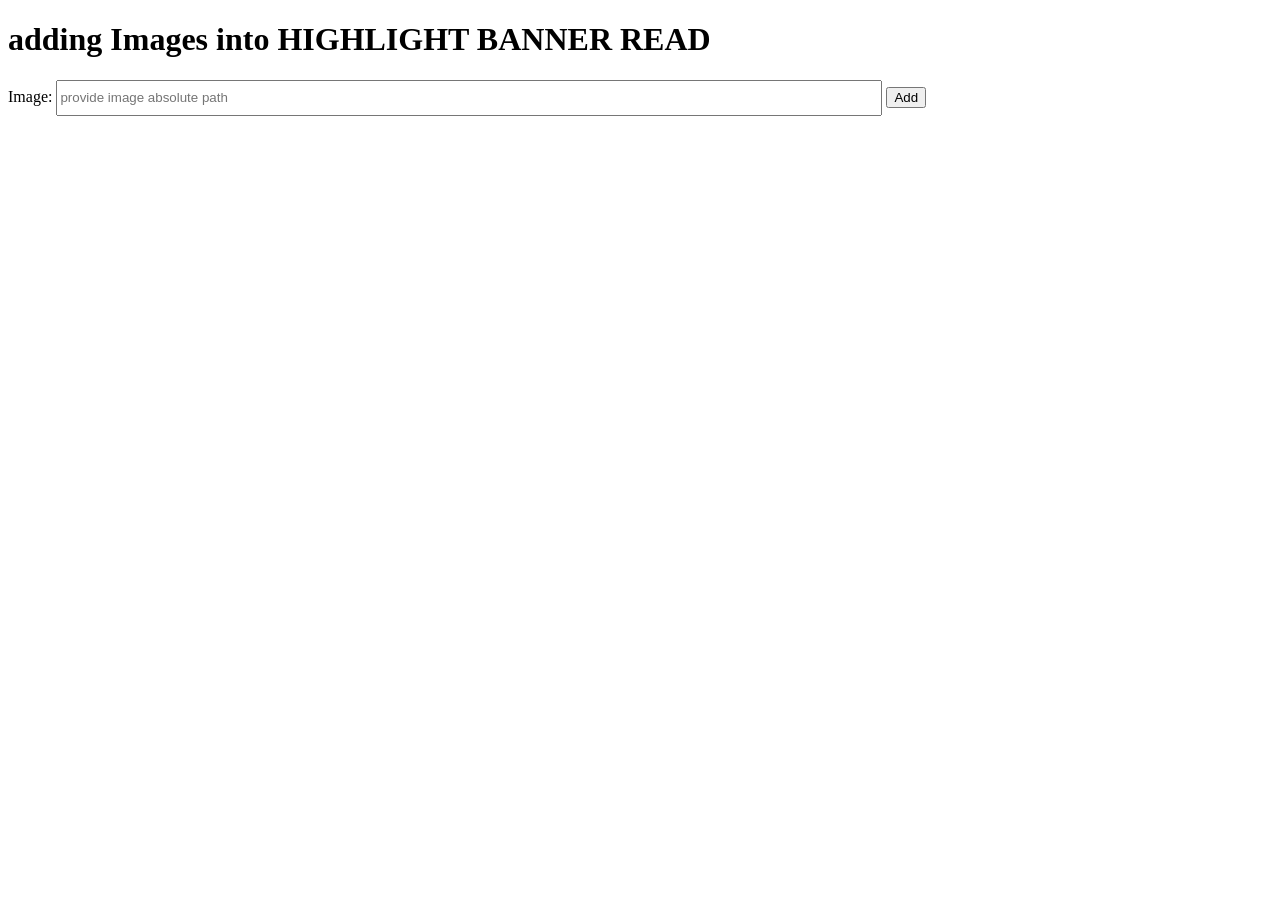
==== admin.html @ cf8ada63 "new" ====
<!DOCTYPE html>
<html lang="en">
<head>
    <meta charset="UTF-8">
    <meta name="viewport" content="width=device-width, initial-scale=1.0">
    <title>Document</title>
    <style>
        #add-image-form input{
            width:800px;
            height: 30px;
            padding-right: 20px;
        }
    </style>
</head>
<body>
    <h1>
        adding  Images into HIGHLIGHT BANNER READ
    </h1>
    <form id="add-image-form">
        <label>Image: 
            <input type="text" placeholder="provide image absolute path" name="imageLink">
        </label>
            
        <button>Add</button>
    </form>
    <script>
        let addImageForm = document.querySelector("#add-image-form");
        console.log(addImageForm)
        
        addImageForm.addEventListener("submit",async (e)=>{
            e.preventDefault();
            let imageLink = e.target.imageLink.value.trim();
            console.log(imageLink);
            let imgLinkHolder ={
                thisLink :`${imageLink}`
            };
            await fetch("http://localhost:3000/imageLink",{
                method:"POST",
                headers:{"Content-Type":"application/json"},
                body:JSON.stringify(imgLinkHolder)
            })
            addImageForm.submit();

        });
    </script>
</body>
</html>
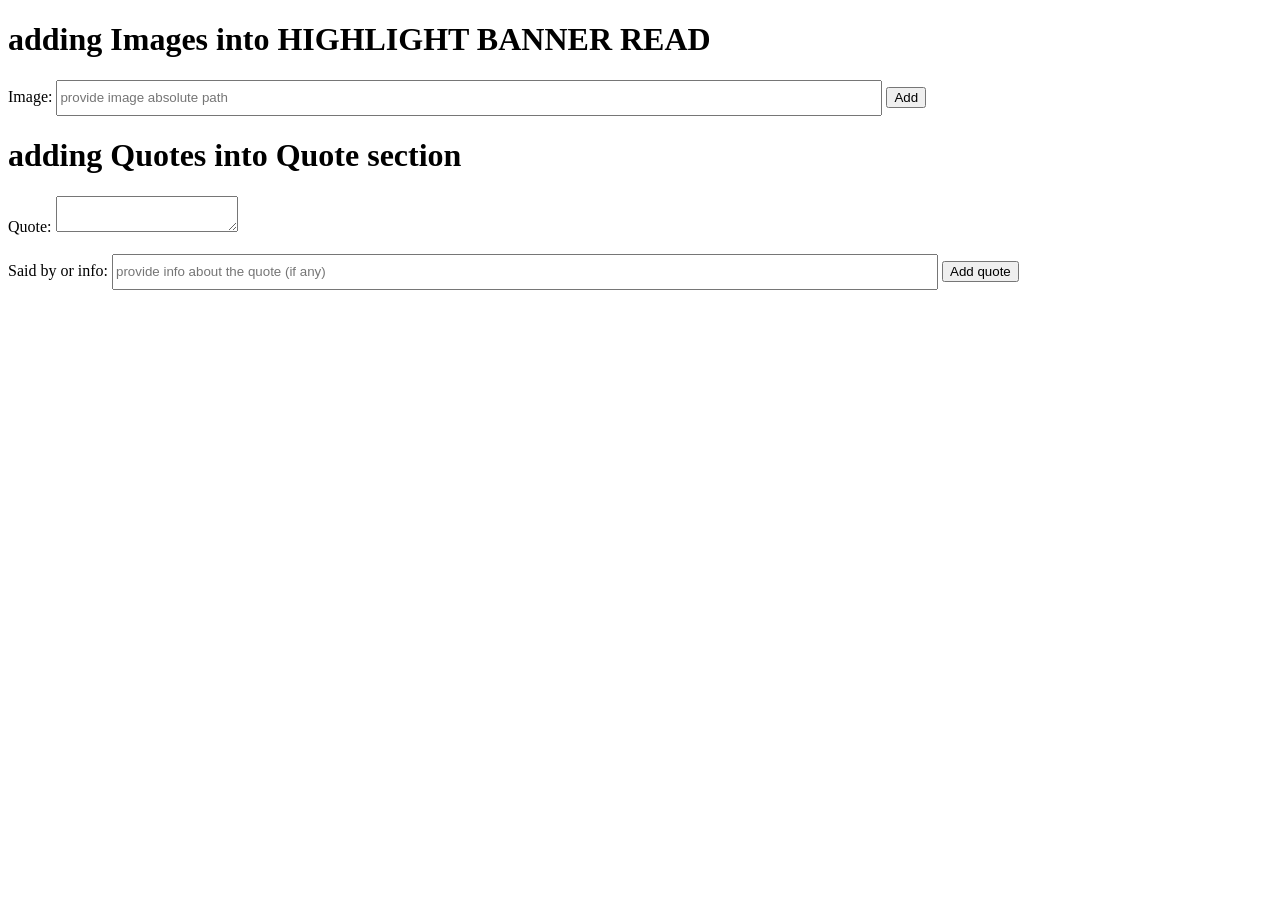
==== commit c4284ba8: "benner hightlight secion all clear 25 12 25 1105" ====
--- a/admin.html
+++ b/admin.html
@@ -10,6 +10,13 @@
             height: 30px;
             padding-right: 20px;
         }
+        #add-quote-form  #quote-info{
+            width:800px;
+            height: 30px;
+            padding-right: 20px;
+        }
+        
+       
     </style>
 </head>
 <body>
@@ -23,6 +30,24 @@
             
         <button>Add</button>
     </form>
+    <h1>
+        adding  Quotes into Quote section 
+    </h1>
+    <form id="add-quote-form">
+        <label>Quote: 
+            <textarea name="quote" id="add-quote" maxlength="300"></textarea>
+        </label>
+        <br><br>
+        <label>Said by or info: 
+            <input id="quote-info" type="text" placeholder="provide info about the quote (if any)" name="quoteinfo">
+        </label>
+            
+        <button>Add quote</button>
+    </form>
+    
+    
+    
+    
     <script>
         let addImageForm = document.querySelector("#add-image-form");
         console.log(addImageForm)
@@ -42,6 +67,26 @@
             addImageForm.submit();
 
         });
+        let addQuoteForm= document.querySelector("#add-quote-form");
+        addQuoteForm.addEventListener("submit",async (e)=>{
+            e.preventDefault();
+            let  quoteInput= e.target.quote.value.trim();
+            let  quoteInfo= e.target.quoteinfo.value.trim();
+            console.log(quoteInput);
+            
+            let quoteHolder ={
+                thisQuote :`${quoteInput}`,
+                thisInfo:`${quoteInfo}`
+            };
+            await fetch("http://localhost:3000/quotes",{
+                method:"POST",
+                headers:{"Content-Type":"application/json"},
+                body:JSON.stringify(quoteHolder)
+            })
+            addQuoteForm.submit();
+
+        });
+        
     </script>
 </body>
 </html>
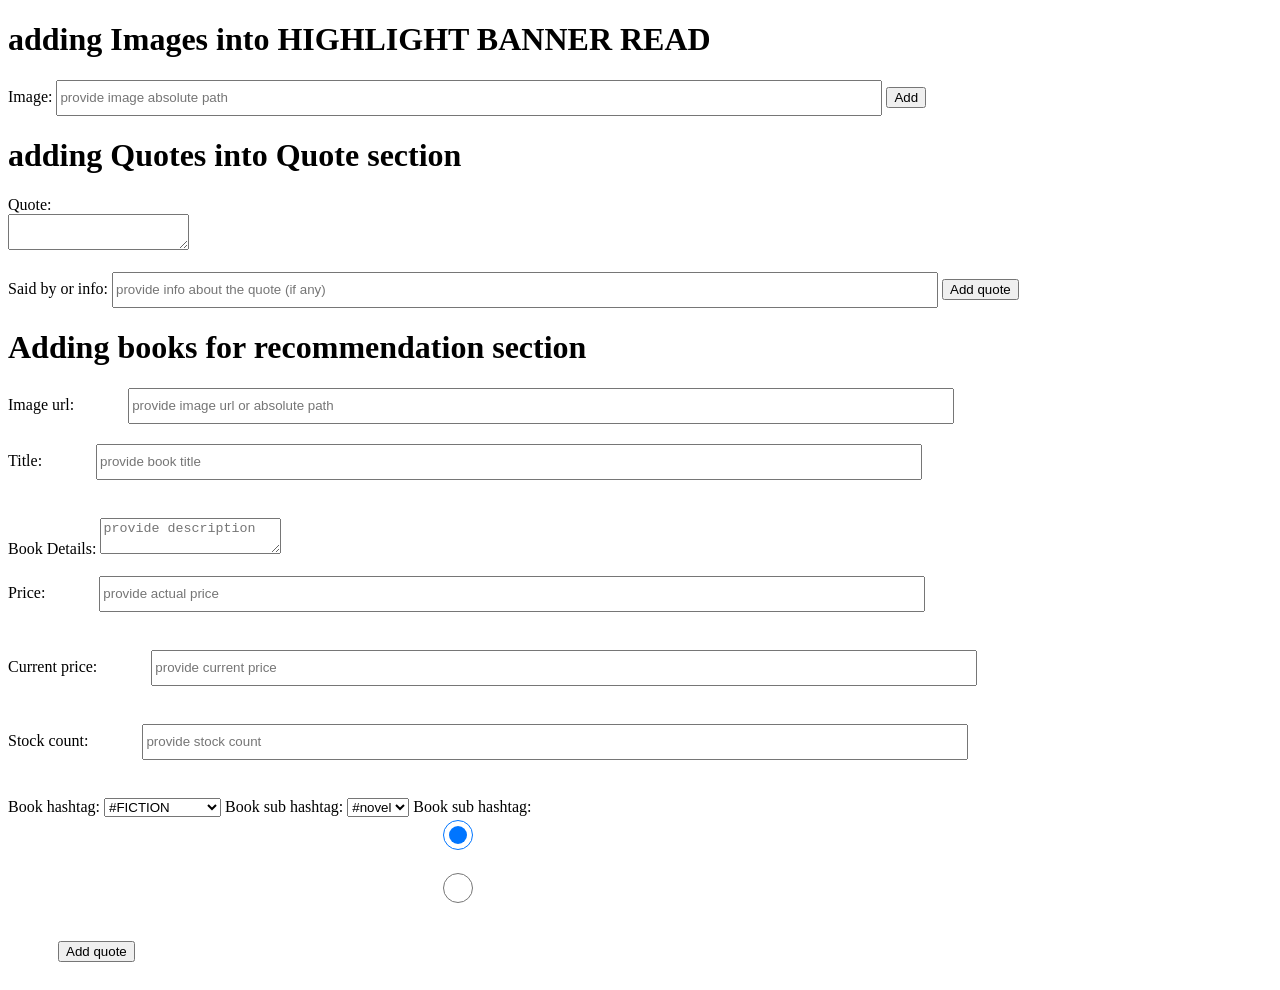
==== commit 207f9be2: "new commit" ====
--- a/admin.html
+++ b/admin.html
@@ -1,92 +1,301 @@
 <!DOCTYPE html>
 <html lang="en">
+
 <head>
     <meta charset="UTF-8">
     <meta name="viewport" content="width=device-width, initial-scale=1.0">
     <title>Document</title>
     <style>
-        #add-image-form input{
-            width:800px;
+        #add-image-form input {
+            width: 800px;
             height: 30px;
             padding-right: 20px;
         }
-        #add-quote-form  #quote-info{
-            width:800px;
+
+        #add-quote-form #quote-info {
+            width: 800px;
             height: 30px;
             padding-right: 20px;
         }
-        
-       
+
+        #add-recommendation-books input {
+            width: 800px;
+            height: 30px;
+            padding-right: 20px;
+            margin-bottom: 20px;
+            margin-left: 50px;
+        }
+
+        #add-recommendation-books button {
+
+            margin-bottom: 20px;
+            margin-left: 50px;
+        }
     </style>
 </head>
+
 <body>
     <h1>
-        adding  Images into HIGHLIGHT BANNER READ
+        adding Images into HIGHLIGHT BANNER READ
     </h1>
     <form id="add-image-form">
-        <label>Image: 
+        <label>Image:
             <input type="text" placeholder="provide image absolute path" name="imageLink">
         </label>
-            
+
         <button>Add</button>
     </form>
     <h1>
-        adding  Quotes into Quote section 
+        adding Quotes into Quote section
     </h1>
     <form id="add-quote-form">
-        <label>Quote: 
+        <label>Quote: <br>
             <textarea name="quote" id="add-quote" maxlength="300"></textarea>
         </label>
         <br><br>
-        <label>Said by or info: 
+        <label>Said by or info:
             <input id="quote-info" type="text" placeholder="provide info about the quote (if any)" name="quoteinfo">
         </label>
-            
+
         <button>Add quote</button>
     </form>
-    
-    
-    
-    
+    <h1>Adding books for recommendation section </h1>
+    <form id="add-recommendation-books">
+
+        <label>Image url:
+            <input id="rec-book-image" type="text" placeholder="provide image url or absolute path" name="imageurl">
+        </label><br>
+        <label>Title:
+            <input id="rec-book-title" type="text" placeholder="provide book title" name="title">
+        </label><br><br>
+        <label>Book Details:
+            <textarea id="rec-book-details" maxlength="300" placeholder="provide description" name="details"></textarea>
+        </label><br><br>
+        <label>Price:
+            <input id="rec-book-price" type="number" placeholder="provide actual price" name="actualprice">
+        </label><br><br>
+        <label>Current price:
+            <input id="rec-book-currentprice" type="number" placeholder="provide current price" name="currentprice">
+        </label><br><br>
+        <label>Stock count:
+            <input id="rec-book-stockcount" type="number" placeholder="provide stock count" name="stockcount">
+        </label><br><br>
+        <label>Book hashtag:
+            <select id="rec-book-hashtag" placeholder="Choose right tag#" name="hashtag" name="hashtag">
+                <option value="#FICTION">#FICTION</option>
+                <option value="#NON-FICTION">#NON-FICTION</option>
+            </select>
+        </label>
+        <label>Book sub hashtag:
+            <select id="rec-book-subtag" placeholder=" Choose right Sub tag#" name="subtag" name="subhashtag">
+                <option value="#novel">#novel</option>
+            </select>
+        </label>
+        <label>Book sub hashtag:
+            <input type="radio" name="homeAdd" value="yes" checked>
+            <input type="radio" name="homeAdd" value="no">
+        </label>
+        <br><br>
+
+        <button>Add quote</button>
+    </form>
+
+
+
+
+
     <script>
         let addImageForm = document.querySelector("#add-image-form");
         console.log(addImageForm)
-        
-        addImageForm.addEventListener("submit",async (e)=>{
+
+
+        addImageForm.addEventListener("submit", async (e) => {
             e.preventDefault();
             let imageLink = e.target.imageLink.value.trim();
             console.log(imageLink);
-            let imgLinkHolder ={
-                thisLink :`${imageLink}`
+            let imgLinkHolder = {
+                thisLink: `${imageLink}`
             };
-            await fetch("http://localhost:3000/imageLink",{
-                method:"POST",
-                headers:{"Content-Type":"application/json"},
-                body:JSON.stringify(imgLinkHolder)
+            await fetch("http://localhost:3000/imageLink", {
+                method: "POST",
+                headers: { "Content-Type": "application/json" },
+                body: JSON.stringify(imgLinkHolder)
             })
             addImageForm.submit();
 
         });
-        let addQuoteForm= document.querySelector("#add-quote-form");
-        addQuoteForm.addEventListener("submit",async (e)=>{
+        // -------------------------------ADDING QUOTES ------------------------------------------------------------
+        let addQuoteForm = document.querySelector("#add-quote-form");
+        addQuoteForm.addEventListener("submit", async (e) => {
             e.preventDefault();
-            let  quoteInput= e.target.quote.value.trim();
-            let  quoteInfo= e.target.quoteinfo.value.trim();
+            let quoteInput = e.target.quote.value.trim();
+            let quoteInfo = e.target.quoteinfo.value.trim();
             console.log(quoteInput);
-            
-            let quoteHolder ={
-                thisQuote :`${quoteInput}`,
-                thisInfo:`${quoteInfo}`
+
+            let quoteHolder = {
+                thisQuote: `${quoteInput}`,
+                thisInfo: `${quoteInfo}`
             };
-            await fetch("http://localhost:3000/quotes",{
-                method:"POST",
-                headers:{"Content-Type":"application/json"},
-                body:JSON.stringify(quoteHolder)
+            await fetch("http://localhost:3000/quotes", {
+                method: "POST",
+                headers: { "Content-Type": "application/json" },
+                body: JSON.stringify(quoteHolder)
             })
             addQuoteForm.submit();
 
         });
-        
+        // -------------------------------------------------------ADD BOOKS IN RECOMMENDATION SECTION--------------
+        if (true) {
+            const addRecommendation = document.querySelector("#add-recommendation-books");
+            addRecommendation.addEventListener("submit", async (e) => {
+                e.preventDefault();
+                let imageurl = e.target.imageurl.value;
+                let title = e.target.title.value;
+                let details = e.target.details.value;
+                let actualprice = e.target.actualprice.value;
+                let currentprice = e.target.currentprice.value;
+                let stockcount = e.target.stockcount.value;
+                let hashtag = e.target.hashtag.value;
+                let subtag = e.target.subtag.value;
+                let homeAdd = e.target.homeAdd.value;
+                let addSuffixTime = Date.now();
+                let lastFive = addSuffixTime % 100000;
+                let nameString = title.replace(/\s+/g, "");
+                let namePart = nameString.slice(0, 5)
+                let revLast = nameString.split("").reverse().join("").slice(0, 3);
+                let id = namePart + revLast + lastFive; // THIS IS THE ID WE WANT
+                let wholeTag = hashtag + subtag;
+                if (!imageurl) {
+                    const num = Math.random() * 10;
+                    if (num < 2) {
+                        imageurl = "Components/ImageSection/BookShelf/altimage7.png"
+                    }
+                    else if (num < 3) {
+                        imageurl = "Components/ImageSection/BookShelf/altimage6.png"
+                    }
+                    else if (num < 4) {
+                        imageurl = "Components/ImageSection/BookShelf/altimage5.png"
+                    }
+                    else if (num < 5) {
+                        imageurl = "Components/ImageSection/BookShelf/altimage4.png"
+                    }
+                    else if (num < 6) {
+                        imageurl = "Components/ImageSection/BookShelf/altimage3.png"
+                    }
+                    else if (num < 7) {
+                        imageurl = "Components/ImageSection/BookShelf/altimage2.png"
+                    }
+                    else {
+                        imageurl = "Components/ImageSection/BookShelf/altimage.png"
+                    }
+
+
+                }
+                if (!title || title.length < 2) {
+                    console.log("Book title is required,more than two character required")
+                    return;
+                }
+                if (!stockcount || !details || !hashtag || !subtag) {
+
+                    let num = Math.random() * 10;
+                    if (!hashtag || !subtag) {
+                        wholeTag = "#OTHER#no-category";
+                    }
+
+
+                    if (!details) {
+
+                        details = "This book ....... Make your order now";
+                    }
+
+                    if (num < 3) {
+
+                        if (!stockcount) { stockcount = 12; }
+
+                    }
+                    else if (num < 6) {
+
+                        if (!stockcount) { stockcount = 10; }
+
+                    }
+                    else {
+
+                        if (!stockcount) { stockcount = 55; }
+                    }
+                }
+                if(!actualprice && currentprice){
+                    actualprice=currentprice;
+                }
+                if (!actualprice) {
+                    let makeprice = Date.now();
+                    let randomPick = parseInt(Math.random() * 10);
+                    switch (randomPick) {
+                        case 1: actualprice = parseInt(Math.random() * 90 + 10);
+                            currentprice = actualprice - 50;
+                            break;
+                        case 1: actualprice = parseInt(Math.random() * 100 + 10);
+                            currentprice = actualprice - 20;
+                            break;
+                        case 1: actualprice = parseInt(Math.random() * 1000 + 10);
+                            currentprice = actualprice - 80;
+                            break;
+                        case 1: actualprice = parseInt(Math.random() * 763 + 10);
+                            currentprice = actualprice - 50;
+                            break;
+                        case 1: actualprice = parseInt(Math.random() * 234 + 10);
+                            currentprice = actualprice - 17;
+                            break;
+                        case 1: actualprice = parseInt(Math.random() * 150 + 13);
+                            currentprice = actualprice - 50;
+                            break;
+                        case 1: actualprice = parseInt(Math.random() * 99 + 80);
+                            currentprice = actualprice - 120;
+                            break;
+                        default: actualprice = parseInt(Math.random() * 5550 + 10);
+                            currentprice = actualprice - 40;
+
+
+
+                    }
+                    if (actualprice < 90) {
+                        actualprice = 320;
+                        currentprice = 312;
+                    }
+                }
+
+                let rcndBook = {
+                    id,
+                    imageurl,
+                    title,
+                    details,
+                    actualprice,
+                    currentprice,
+                    stockcount,
+                    wholeTag,
+                    homeView: homeAdd
+
+
+                };
+                await fetch(`http://localhost:3000/bookRcmndd`, {
+                    method: "POST",
+                    headers: { "Content-Type": "application/json" },
+                    body: JSON.stringify(rcndBook)
+                });
+                await fetch(`http://localhost:3000/RcmndBookIDnTag`, {
+                    method: "POST",
+                    headers: { "Content-Type": "application/json" },
+                    body: JSON.stringify({
+                        id: id,
+                        wholeTag: wholeTag
+                    })
+                });
+
+                e.target.reset();
+            });
+        }
+
+
     </script>
 </body>
+
 </html>
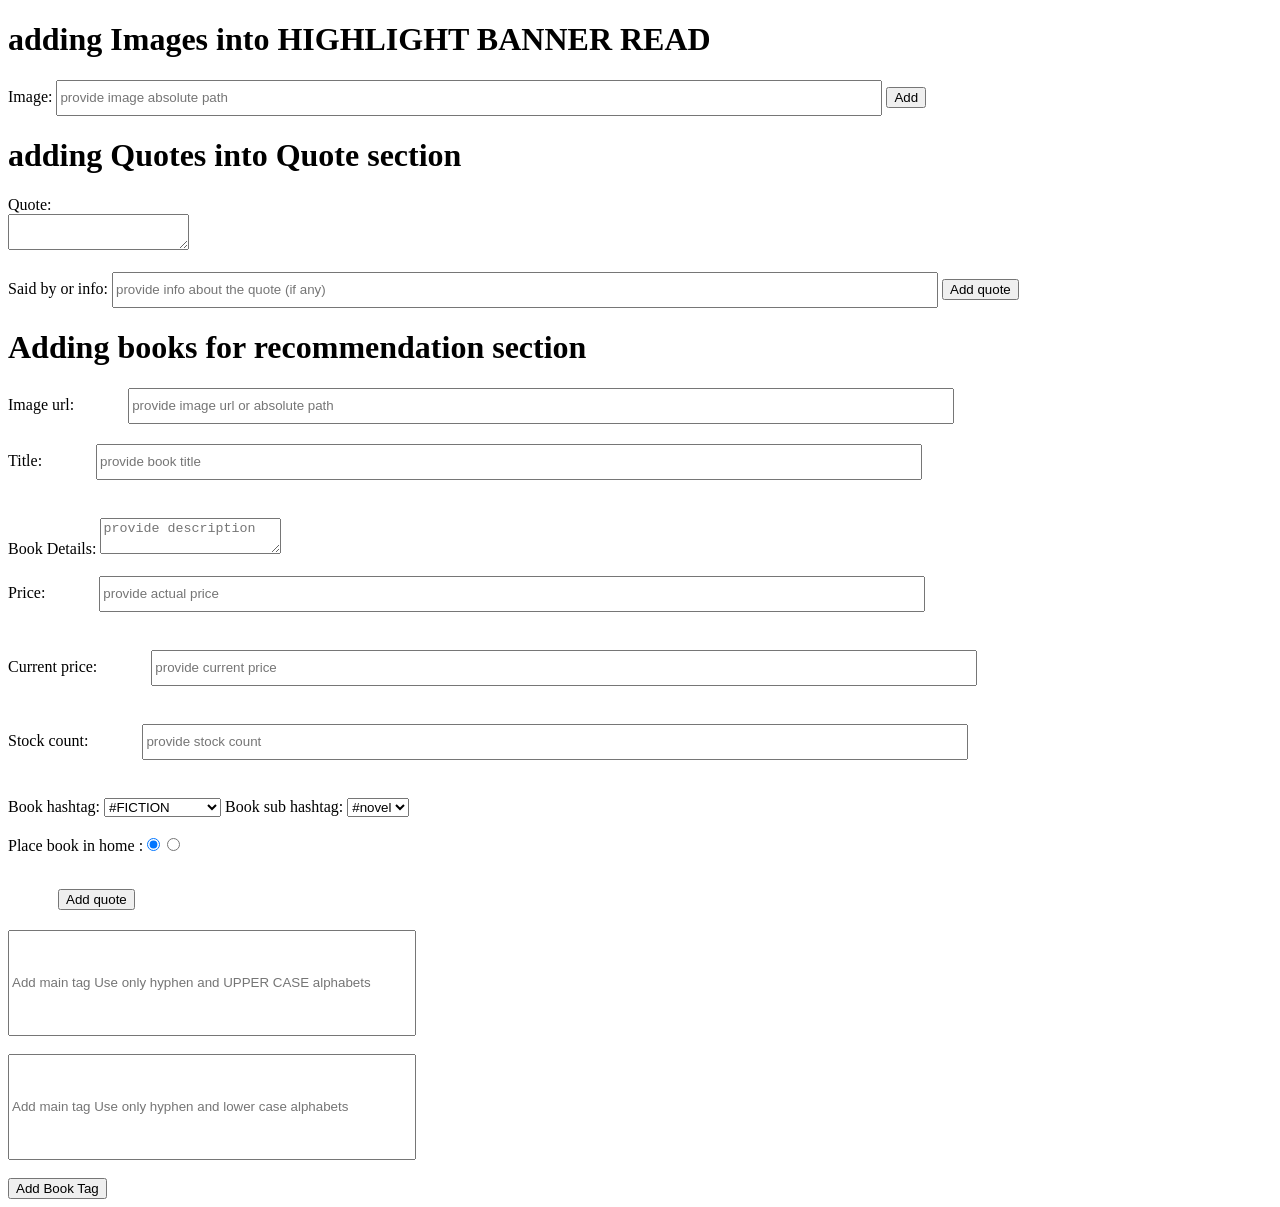
==== commit 7c10aafd: "new best commit 28 12 2025 10 03 am" ====
--- a/admin.html
+++ b/admin.html
@@ -23,7 +23,7 @@
             height: 30px;
             padding-right: 20px;
             margin-bottom: 20px;
-            margin-left: 50px;
+            margin-left: 50px; 
         }
 
         #add-recommendation-books button {
@@ -31,6 +31,18 @@
             margin-bottom: 20px;
             margin-left: 50px;
         }
+         #add-recommendation-books .homeadd {
+            width:auto ;
+            height:auto;
+            padding-right: 0;
+            margin-bottom: 20px;
+            margin-left: 0; 
+
+         }
+         #add-wholetag input{
+            height: 100px;
+            width: 400px;
+         }
     </style>
 </head>
 
@@ -91,15 +103,22 @@
                 <option value="#novel">#novel</option>
             </select>
         </label>
-        <label>Book sub hashtag:
-            <input type="radio" name="homeAdd" value="yes" checked>
-            <input type="radio" name="homeAdd" value="no">
+        <br><br>
+        <label>Place book in home :
+            <input type="radio" class="homeadd" name="homeAdd" value="yes" checked>
+            <input type="radio" class="homeadd" name="homeAdd" value="no">
         </label>
         <br><br>
 
         <button>Add quote</button>
     </form>
-
+        
+    <!-- --------------------------------------------------------------------ADD TAG FORM------------- -->
+     <form id="add-wholetag">
+        <input type="text" name="mainTag"  pattern="[A-Z]+(-[A-Z]+)*" placeholder="Add main tag Use only hyphen and UPPER CASE alphabets" required><br><br>
+        <input type="text" name="subTag"  pattern="[a-z]+(-[a-z]+)*" placeholder="Add main tag Use only hyphen and lower case alphabets" required><br><br>
+        <button>Add Book Tag</button>
+     </form>
 
 
 
@@ -192,7 +211,7 @@
 
                 }
                 if (!title || title.length < 2) {
-                    console.log("Book title is required,more than two character required")
+                    alert("Book title is required,more than two character required")
                     return;
                 }
                 if (!stockcount || !details || !hashtag || !subtag) {
@@ -293,7 +312,27 @@
                 e.target.reset();
             });
         }
-
+        // --------------------------------------------------ADD TAG FORM-----------------------------
+        if(true){
+            let addWholeTag=document.querySelector("#add-wholetag");
+            addWholeTag.addEventListener("submit",async (e)=>{
+                e.preventDefault();
+                let mainTag=e.target.mainTag.value;
+                let subTag=e.target.subTag.value;
+                let madeComboTag="#"+mainTag+"#"+subTag;
+                console.log(madeComboTag);
+                let madeTag={
+                    comboTag:madeComboTag
+                }
+                await fetch(`http://localhost:3000/addedWholeTag`,{
+                    method:"POST",
+                    headers:{"Content-Type":"application/json"},
+                    body:JSON.stringify(madeTag)
+                })
+
+                // e.target.reset();
+            })
+        }
 
     </script>
 </body>
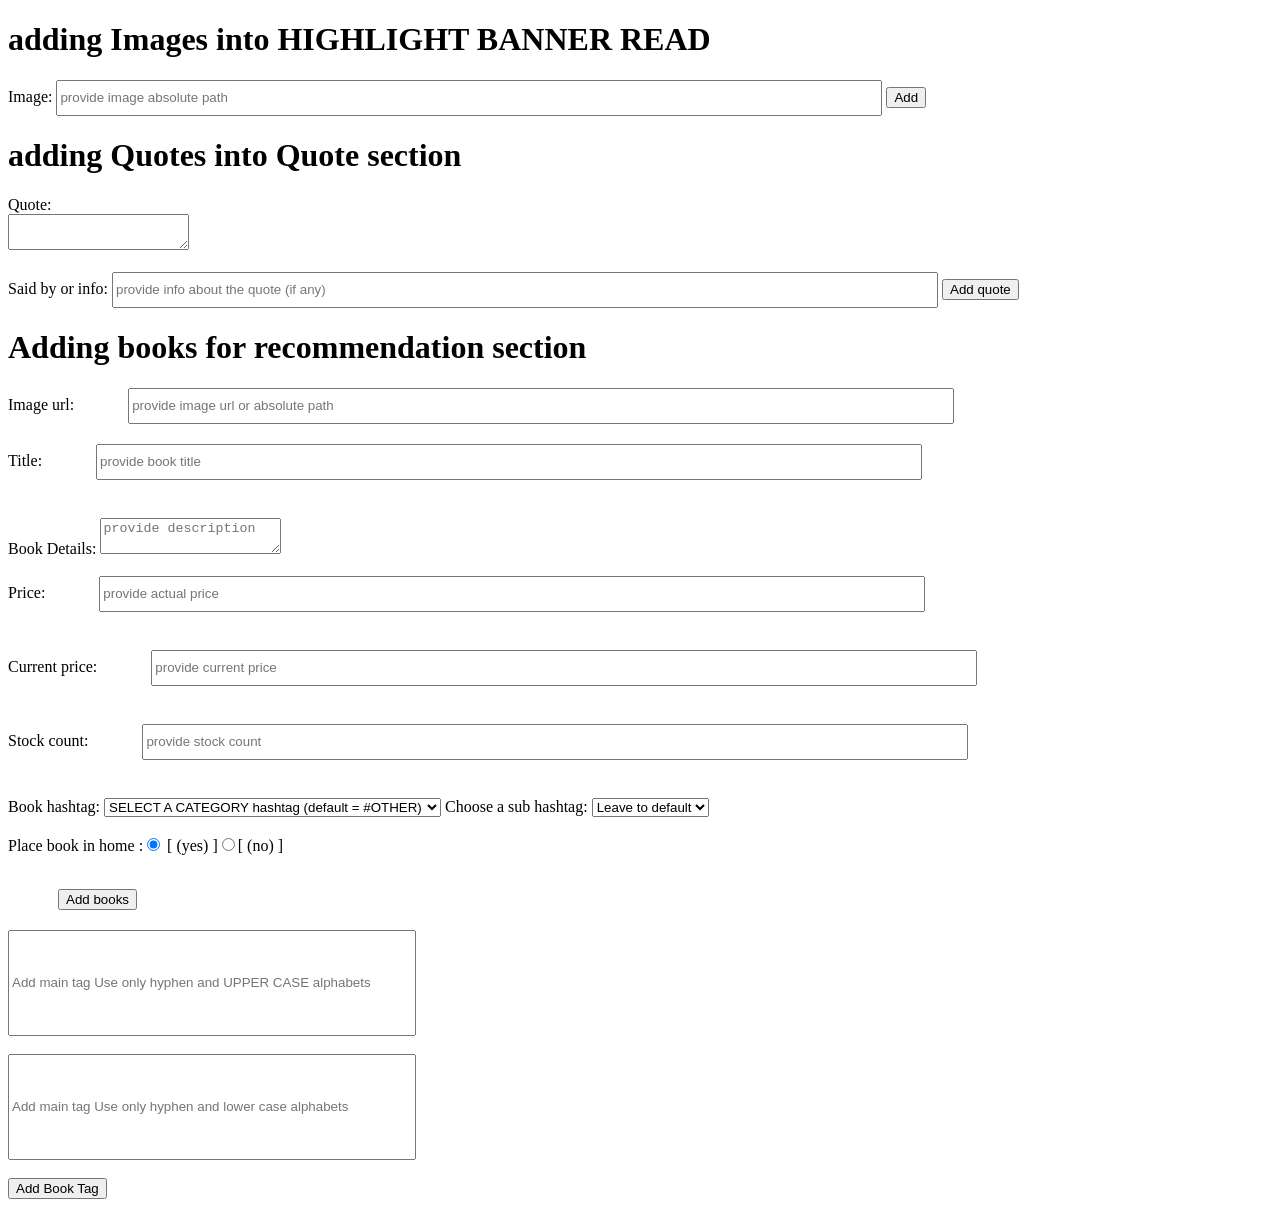
==== commit a9c706b8: "new" ====
--- a/admin.html
+++ b/admin.html
@@ -23,7 +23,7 @@
             height: 30px;
             padding-right: 20px;
             margin-bottom: 20px;
-            margin-left: 50px; 
+            margin-left: 50px;
         }
 
         #add-recommendation-books button {
@@ -31,18 +31,20 @@
             margin-bottom: 20px;
             margin-left: 50px;
         }
-         #add-recommendation-books .homeadd {
-            width:auto ;
-            height:auto;
+
+        #add-recommendation-books .homeadd {
+            width: auto;
+            height: auto;
             padding-right: 0;
             margin-bottom: 20px;
-            margin-left: 0; 
-
-         }
-         #add-wholetag input{
+            margin-left: 0;
+
+        }
+
+        #add-wholetag input {
             height: 100px;
             width: 400px;
-         }
+        }
     </style>
 </head>
 
@@ -94,38 +96,39 @@
         </label><br><br>
         <label>Book hashtag:
             <select id="rec-book-hashtag" placeholder="Choose right tag#" name="hashtag" name="hashtag">
-                <option value="#FICTION">#FICTION</option>
-                <option value="#NON-FICTION">#NON-FICTION</option>
+                <option value="#OTHER" selected>SELECT A CATEGORY hashtag (default = #OTHER)</option>
             </select>
         </label>
-        <label>Book sub hashtag:
+        <label>Choose a sub hashtag:
             <select id="rec-book-subtag" placeholder=" Choose right Sub tag#" name="subtag" name="subhashtag">
-                <option value="#novel">#novel</option>
+                <option value="#cmcs-hlth-ftns-mgzns-ckbks-other">Leave to default</option>
             </select>
         </label>
         <br><br>
         <label>Place book in home :
-            <input type="radio" class="homeadd" name="homeAdd" value="yes" checked>
-            <input type="radio" class="homeadd" name="homeAdd" value="no">
+            <input type="radio" class="homeadd" id="foryes" name="homeAdd" value="yes" checked> <label for="foryes">[ (yes) ]</label>
+            
+            <input type="radio" class="homeadd" id="forno" name="homeAdd" value="no"><label for="forno">[ (no) ]</label>
         </label>
         <br><br>
 
-        <button>Add quote</button>
+        <button>Add books</button>
     </form>
-        
+
     <!-- --------------------------------------------------------------------ADD TAG FORM------------- -->
-     <form id="add-wholetag">
-        <input type="text" name="mainTag"  pattern="[A-Z]+(-[A-Z]+)*" placeholder="Add main tag Use only hyphen and UPPER CASE alphabets" required><br><br>
-        <input type="text" name="subTag"  pattern="[a-z]+(-[a-z]+)*" placeholder="Add main tag Use only hyphen and lower case alphabets" required><br><br>
+    <form id="add-wholetag">
+        <input type="text" name="mainTag" pattern="[A-Z]+(-[A-Z]+)*"
+            placeholder="Add main tag Use only hyphen and UPPER CASE alphabets" required><br><br>
+        <input type="text" name="subTag" pattern="[a-z]+(-[a-z]+)*"
+            placeholder="Add main tag Use only hyphen and lower case alphabets" required><br><br>
         <button>Add Book Tag</button>
-     </form>
+    </form>
 
 
 
 
     <script>
         let addImageForm = document.querySelector("#add-image-form");
-        console.log(addImageForm)
 
 
         addImageForm.addEventListener("submit", async (e) => {
@@ -166,6 +169,55 @@
         // -------------------------------------------------------ADD BOOKS IN RECOMMENDATION SECTION--------------
         if (true) {
             const addRecommendation = document.querySelector("#add-recommendation-books");
+            async function addOption() {
+                let response = await fetch("http://localhost:3000/maintagCategory");
+                let fetchedData = await response.json();
+                let recBookHashtag = document.querySelector("#rec-book-hashtag")
+                
+                
+                fetchedData.forEach((obj, i) => {
+                    i++;
+                    let optionValue = obj.main;
+                    recBookHashtag.innerHTML +=` <option value="${optionValue}">${i}).${optionValue}</option>`
+                    
+                    
+                    
+                    
+                });
+            }
+            addOption();
+            async function addSubOption() {
+                let response = await fetch("http://localhost:3000/addedWholeTag");
+                let fetchedData = await response.json();
+                let recBookHashtag = document.querySelector("#rec-book-hashtag")
+                let getSubTag=document.querySelector("#rec-book-subtag")
+                document.querySelector("#rec-book-subtag").innerHTML="";
+                let j=1;
+                fetchedData.forEach((element,i) => {
+                    let splitArray=element.comboTag.split("#");
+                    let mainFirst="#"+splitArray[1];
+                    // console.log(mainFirst,"---", recBookHashtag.value)
+                    if(recBookHashtag.value===mainFirst){
+                        let optionSubTag="#"+splitArray[2];
+                        document.querySelector("#rec-book-subtag").innerHTML+=`<option value="${optionSubTag}">${j}) ${optionSubTag}</option>`;
+                        j++;
+                    }
+
+                });
+                j=1;
+               
+               
+                
+                
+                
+            }
+            document.querySelector("#rec-book-hashtag").addEventListener("click",(e)=>{
+                let recBookHashtag=document.querySelector("#rec-book-hashtag");
+                addSubOption();
+
+
+            })
+
             addRecommendation.addEventListener("submit", async (e) => {
                 e.preventDefault();
                 let imageurl = e.target.imageurl.value;
@@ -177,6 +229,7 @@
                 let hashtag = e.target.hashtag.value;
                 let subtag = e.target.subtag.value;
                 let homeAdd = e.target.homeAdd.value;
+                
                 let addSuffixTime = Date.now();
                 let lastFive = addSuffixTime % 100000;
                 let nameString = title.replace(/\s+/g, "");
@@ -217,9 +270,9 @@
                 if (!stockcount || !details || !hashtag || !subtag) {
 
                     let num = Math.random() * 10;
-                    if (!hashtag || !subtag) {
-                        wholeTag = "#OTHER#no-category";
-                    }
+                    // if (!hashtag || !subtag) {
+                    //     wholeTag = "#OTHER#no-category";
+                    // }
 
 
                     if (!details) {
@@ -242,8 +295,8 @@
                         if (!stockcount) { stockcount = 55; }
                     }
                 }
-                if(!actualprice && currentprice){
-                    actualprice=currentprice;
+                if (!actualprice && currentprice) {
+                    actualprice = currentprice;
                 }
                 if (!actualprice) {
                     let makeprice = Date.now();
@@ -313,21 +366,27 @@
             });
         }
         // --------------------------------------------------ADD TAG FORM-----------------------------
-        if(true){
-            let addWholeTag=document.querySelector("#add-wholetag");
-            addWholeTag.addEventListener("submit",async (e)=>{
+        if (true) {
+            let addWholeTag = document.querySelector("#add-wholetag");
+            addWholeTag.addEventListener("submit", async (e) => {
                 e.preventDefault();
-                let mainTag=e.target.mainTag.value;
-                let subTag=e.target.subTag.value;
-                let madeComboTag="#"+mainTag+"#"+subTag;
+                let mainTag = e.target.mainTag.value;
+                let subTag = e.target.subTag.value;
+                let madeComboTag = "#" + mainTag + "#" + subTag;
                 console.log(madeComboTag);
-                let madeTag={
-                    comboTag:madeComboTag
-                }
-                await fetch(`http://localhost:3000/addedWholeTag`,{
-                    method:"POST",
-                    headers:{"Content-Type":"application/json"},
-                    body:JSON.stringify(madeTag)
+                let madeTag = {
+                    comboTag: madeComboTag
+                }
+                await fetch(`http://localhost:3000/addedWholeTag`, {
+                    method: "POST",
+                    headers: { "Content-Type": "application/json" },
+                    body: JSON.stringify(madeTag)
+                })
+                let mainTagHash = "#" + mainTag;
+                await fetch(`http://localhost:3000/maintagCategory`, {
+                    method: "POST",
+                    headers: { "Content-Type": "application/json" },
+                    body: JSON.stringify({ main: mainTagHash })
                 })
 
                 // e.target.reset();
